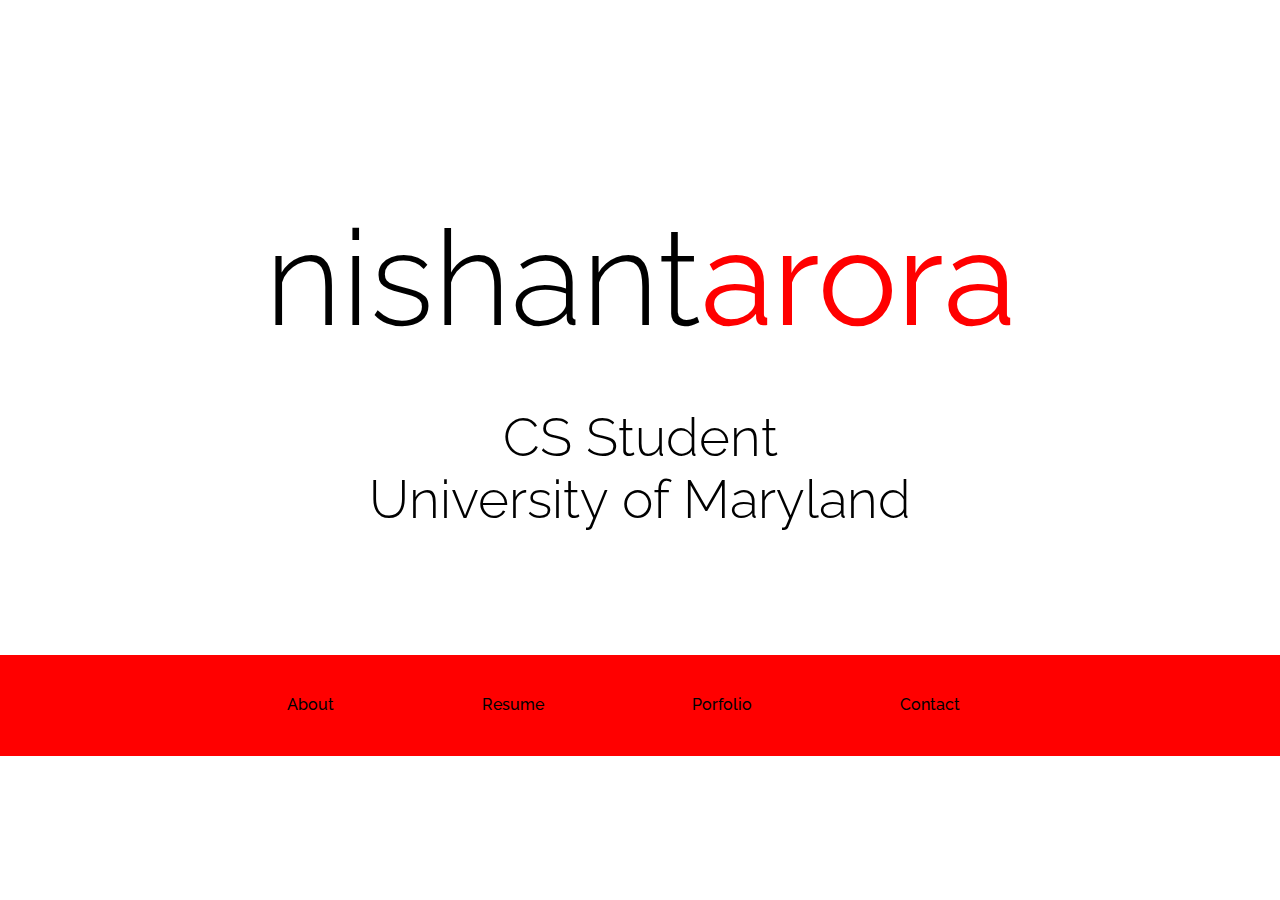
==== sample_ui/index.html @ 25d630c3 "added a sample ui in html and css" ====
<!DOCTYPE html>
<html lang= "en">
<head>
<meta chaset="utf-8"/>
	<meta name="keywords" content ="web developer, portfolio, resume, C, java">
	<meta name="author" content="Nishant Arora">

	<title>Nishant Arora's Webpage</title>
<link href='https://fonts.googleapis.com/css?family=Raleway:600,500,400,300' rel='stylesheet' type='text/css'>
<link rel="shortcut icon" href="Images/ap.png">
<link rel="stylesheet" href="style.css">
<script src="https://ajax.googleapis.com/ajax/libs/jquery/1.11.3/jquery.min.js"></script>
</head>
<body>
   <div id = "intro">
    <div id="intro-titles">
        <h1 id = "title-header" class = "main-titles">nishant<span style = "font-weight: 400; color: red">arora</span></h1>
    <div id ="subtitles">
        <h1 class = "main-titles sub">CS Student</h1>
        <h2 class = "main-titles sub">University of Maryland</h1>
    </div>
    </div>
    <nav>
        <a data-sectionid="intro"><img class = "not-visible" id = "logo" src="Images/logonew.png"></a>
        <ul>
	       <li><a data-sectionid="about">About</a></li>
	       <li><a data-sectionid="resume">Resume</a></li>
	       <li><a data-sectionid="portfolio">Porfolio</a></li>
	       <li><a data-sectionid="contact">Contact</a></li>
        </ul>
    </nav>
  </div>
</body>
</html>
---- sample_ui/style.css ----
*{
    margin: 0;
    padding: 0;
}


.main-titles {
    text-align: center;
    font-size: 100pt;
    font-family: 'Raleway', sans-serif;
    font-weight: 300;
}

#intro-titles {
    padding: 200px 0px 125px 0px ;
}

.sub {
    font-size: 40pt;
}

a{
    transition: all 0.5s ease;
}

a:link, a:visited {
    color: black;
    text-decoration:none;
}

a:hover {
    color: white;
}

nav {
    font-family: 'Raleway';
    white-space: nowrap;
    border-bottom: thin solid transparent;
    transition: all 0.5s ease;
    font-weight: 500;
    height:100px;
    background-color: red   ;
    width:100%;
}
nav ul {
    max-width:850px;
    margin:0 auto;
}
nav li {
    transition: all 0.5s ease;
    display:inline-block;
    margin: 2.5em 4.5em;
    list-style:none;
}

#intro {
    height : 825px;
}

#subtitles {
    position:relative;
    margin-top: 50px;
}

.not-visible {
    display : none;
}



nav a {
    cursor: pointer;
}

#portfolio p {
    text-align: center;
}

#contact p {
    text-align: center;
    padding-top: 20px;
    font-size: 14pt;

}

#contact {
    background: black;
    color:white;
}

#contact a{
    color: #91BED4
}

#contact a:hover{
    color:#F26101
}
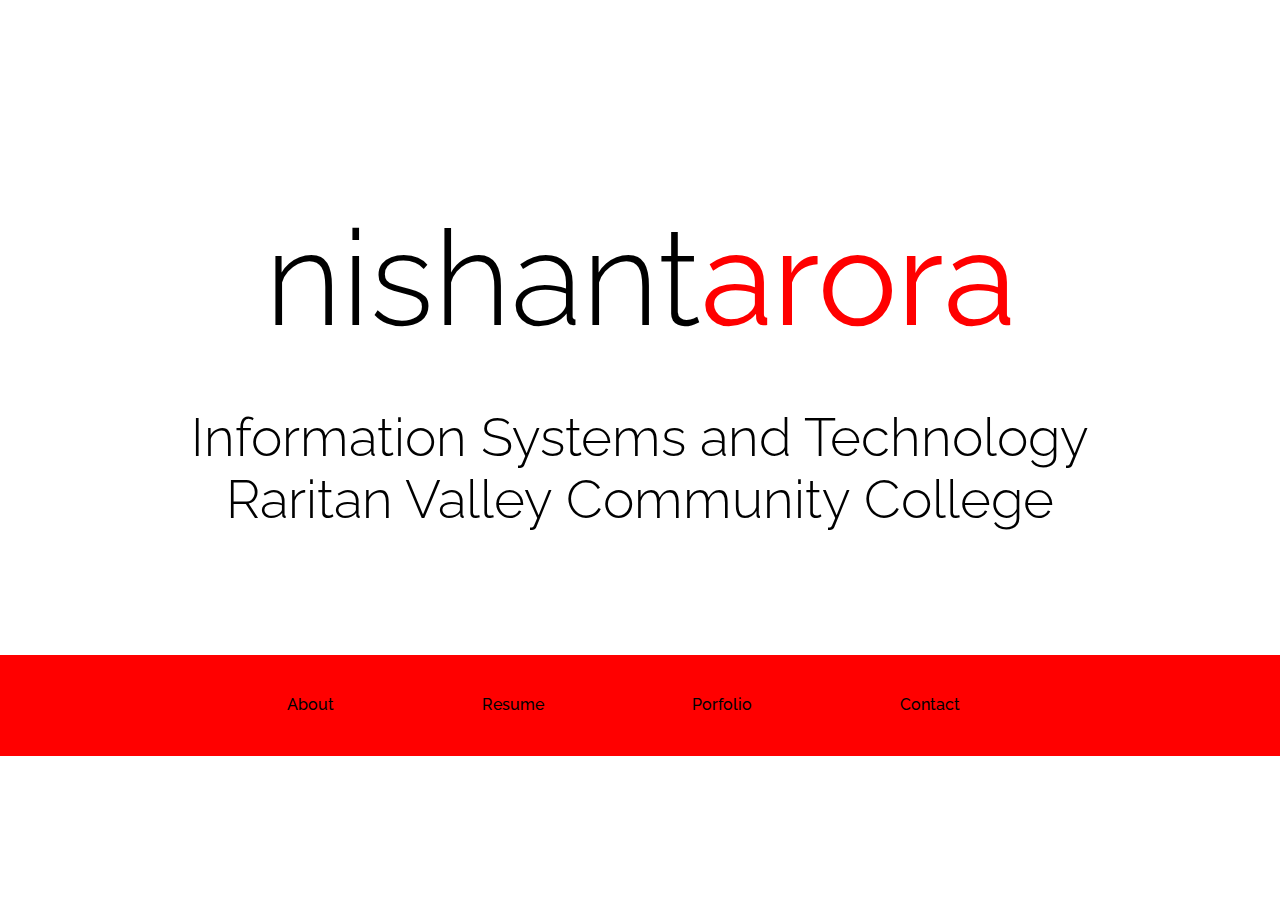
==== commit 5e09ab9f: "eric" ====
--- a/sample_ui/index.html
+++ b/sample_ui/index.html
@@ -6,7 +6,7 @@
 	<meta name="keywords" content ="web developer, portfolio, resume, C, java">
 	<meta name="author" content="Nishant Arora">
 
-	<title>Nishant Arora's Webpage</title>
+	<title>Eric Swasnson's Webpage</title>
 <link href='https://fonts.googleapis.com/css?family=Raleway:600,500,400,300' rel='stylesheet' type='text/css'>
 <link rel="shortcut icon" href="Images/ap.png">
 <link rel="stylesheet" href="style.css">
@@ -17,8 +17,8 @@
     <div id="intro-titles">
         <h1 id = "title-header" class = "main-titles">nishant<span style = "font-weight: 400; color: red">arora</span></h1>
     <div id ="subtitles">
-        <h1 class = "main-titles sub">CS Student</h1>
-        <h2 class = "main-titles sub">University of Maryland</h1>
+        <h1 class = "main-titles sub">Information Systems and Technology</h1>
+        <h2 class = "main-titles sub">Raritan Valley Community College</h1>
     </div>
     </div>
     <nav>
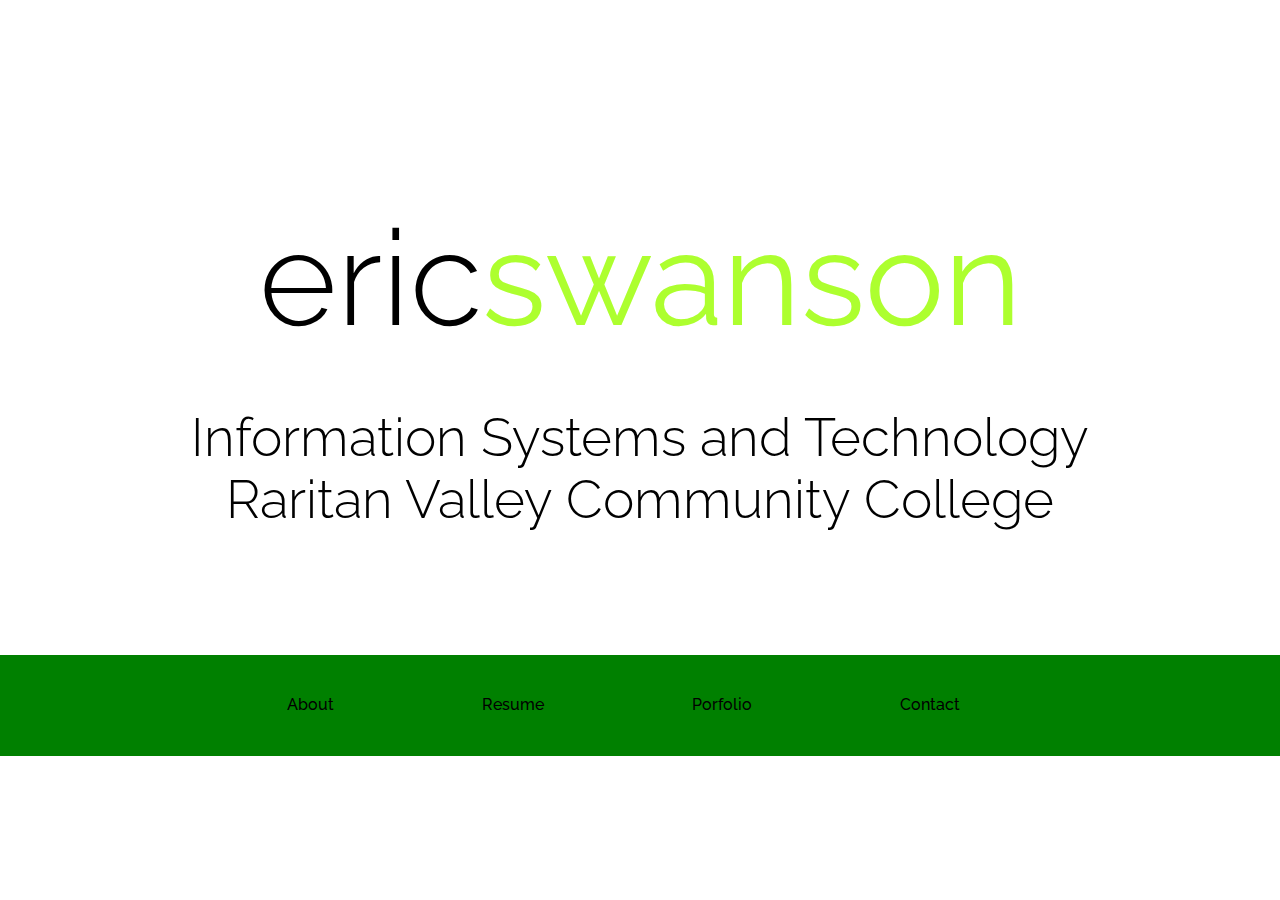
==== commit ae58a35d: "eric v2" ====
--- a/sample_ui/index.html
+++ b/sample_ui/index.html
@@ -15,7 +15,7 @@
 <body>
    <div id = "intro">
     <div id="intro-titles">
-        <h1 id = "title-header" class = "main-titles">nishant<span style = "font-weight: 400; color: red">arora</span></h1>
+        <h1 id = "title-header" class = "main-titles">eric<span style = "font-weight: 400; color: greenyellow">swanson</span></h1>
     <div id ="subtitles">
         <h1 class = "main-titles sub">Information Systems and Technology</h1>
         <h2 class = "main-titles sub">Raritan Valley Community College</h1>
--- a/sample_ui/style.css
+++ b/sample_ui/style.css
@@ -39,7 +39,7 @@
     transition: all 0.5s ease;
     font-weight: 500;
     height:100px;
-    background-color: red   ;
+    background-color: green   ;
     width:100%;
 }
 nav ul {
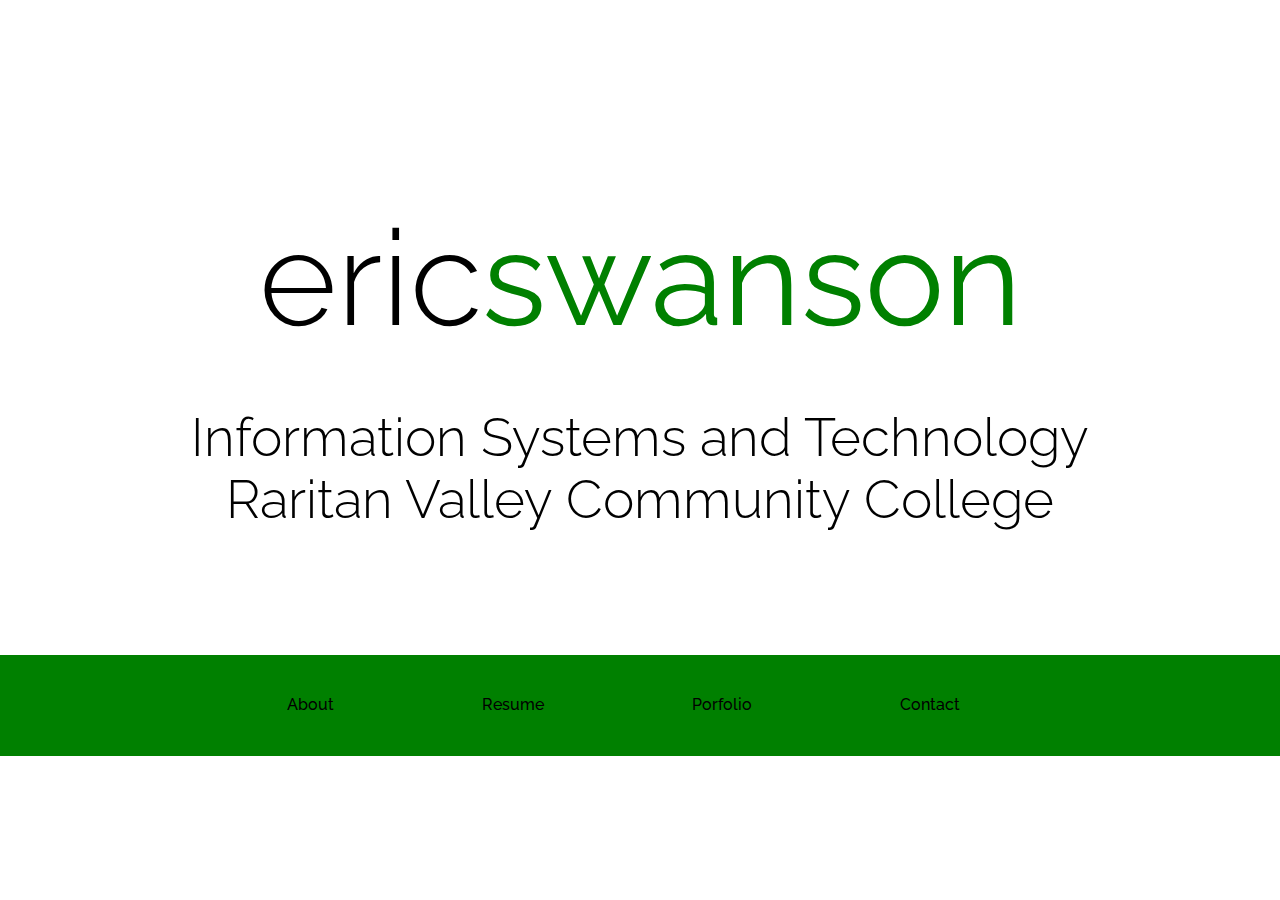
==== commit 187009af: "v3" ====
--- a/sample_ui/index.html
+++ b/sample_ui/index.html
@@ -15,7 +15,7 @@
 <body>
    <div id = "intro">
     <div id="intro-titles">
-        <h1 id = "title-header" class = "main-titles">eric<span style = "font-weight: 400; color: greenyellow">swanson</span></h1>
+        <h1 id = "title-header" class = "main-titles">eric<span style = "font-weight: 400; color: green">swanson</span></h1>
     <div id ="subtitles">
         <h1 class = "main-titles sub">Information Systems and Technology</h1>
         <h2 class = "main-titles sub">Raritan Valley Community College</h1>
